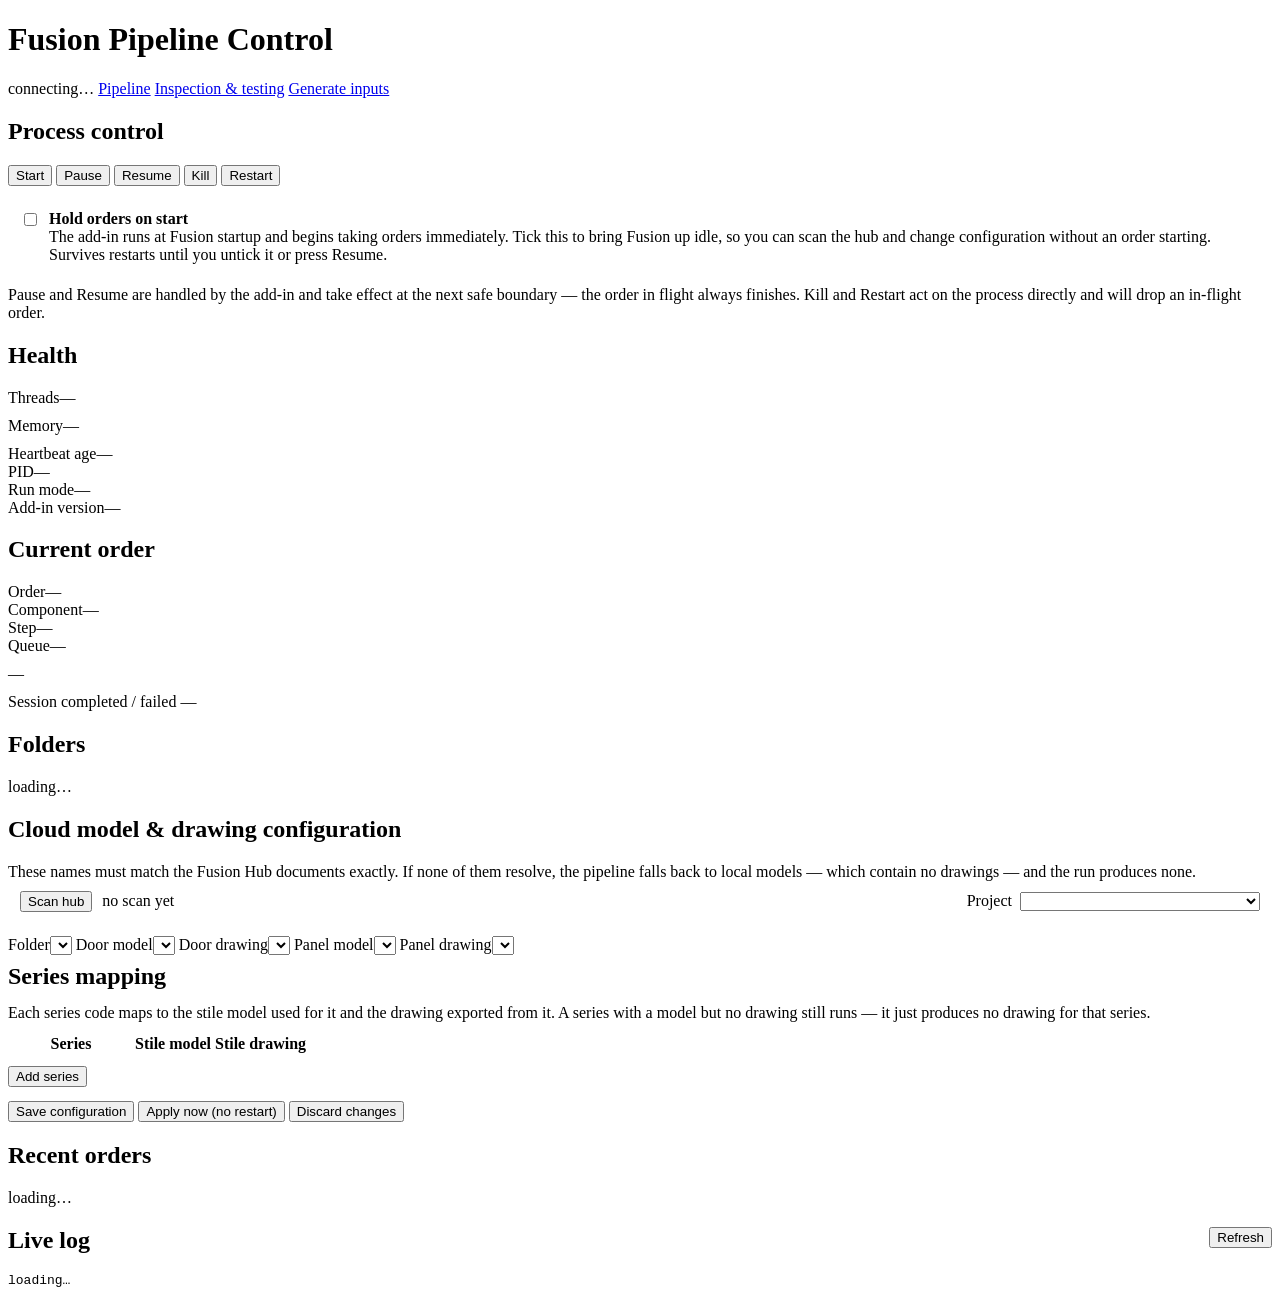
==== control_ui/index.html @ 798f8da1 "Replace with the actual pipeline control service and its web UI The web interface is control_service" ====
<!doctype html>
<html lang="en">
<head>
<meta charset="utf-8">
<meta name="viewport" content="width=device-width, initial-scale=1">
<title>Fusion Pipeline Control</title>
<link rel="stylesheet" href="/app.css">
</head>
<body>
<header>
  <h1>Fusion Pipeline Control</h1>
  <span class="pill"><i class="dot" id="hdrDot"></i><span id="hdrState">connecting…</span></span>
  <span class="muted" id="hdrMeta"></span>
  <span style="flex:1"></span>
  <a class="navlink active" href="/">Pipeline</a>
  <a class="navlink" href="/inspection">Inspection &amp; testing</a>
  <a class="navlink" href="/generate">Generate inputs</a>
  <span class="muted" id="hdrClock"></span>
</header>

<div class="wrap">
  <div class="grid">

    <div class="card">
      <h2>Process control</h2>
      <div id="ctlNote"></div>
      <div class="btns">
        <button class="primary" data-act="start">Start</button>
        <button data-act="pause">Pause</button>
        <button data-act="resume">Resume</button>
        <button class="danger" data-act="kill">Kill</button>
        <button class="danger" data-act="restart">Restart</button>
      </div>
      <div id="holdBox" style="margin-top:14px;padding:10px 12px;background:var(--panel2);
                               border:1px solid var(--line);border-radius:8px">
        <label style="margin:0;display:flex;gap:9px;align-items:flex-start;cursor:pointer">
          <input type="checkbox" id="holdOnStart" style="width:auto;margin-top:3px">
          <span style="margin:0">
            <b style="color:var(--text)">Hold orders on start</b><br>
            <span class="muted">The add-in runs at Fusion startup and begins
            taking orders immediately. Tick this to bring Fusion up idle, so you
            can scan the hub and change configuration without an order starting.
            Survives restarts until you untick it or press Resume.</span>
          </span>
        </label>
      </div>
      <p class="muted" style="margin:12px 0 0">
        Pause and Resume are handled by the add-in and take effect at the next
        safe boundary — the order in flight always finishes. Kill and Restart
        act on the process directly and will drop an in-flight order.
      </p>
    </div>

    <div class="card">
      <h2>Health</h2>
      <div class="row"><span class="k">Threads</span><span class="v" id="hThreads">—</span></div>
      <div class="meter"><i id="mThreads"></i></div>
      <div class="row" style="margin-top:10px"><span class="k">Memory</span><span class="v" id="hMem">—</span></div>
      <div class="meter"><i id="mMem"></i></div>
      <div class="row" style="margin-top:10px"><span class="k">Heartbeat age</span><span class="v" id="hBeat">—</span></div>
      <div class="row"><span class="k">PID</span><span class="v" id="hPid">—</span></div>
      <div class="row"><span class="k">Run mode</span><span class="v" id="hMode">—</span></div>
      <div class="row"><span class="k">Add-in version</span><span class="v" id="hVer">—</span></div>
    </div>

    <div class="card">
      <h2>Current order</h2>
      <div class="row"><span class="k">Order</span><span class="v" id="oId">—</span></div>
      <div class="row"><span class="k">Component</span><span class="v" id="oComp">—</span></div>
      <div class="row"><span class="k">Step</span><span class="v" id="oStep">—</span></div>
      <div class="row"><span class="k">Queue</span><span class="v" id="oQueue">—</span></div>
      <div class="meter" style="margin-top:10px"><i id="mProg"></i></div>
      <div class="muted" id="oProg" style="margin-top:6px">—</div>
      <div class="row" style="margin-top:10px">
        <span class="k">Session completed / failed</span>
        <span class="v" id="oSession">—</span>
      </div>
    </div>

    <div class="card">
      <h2>Folders</h2>
      <div id="folders" class="muted">loading…</div>
    </div>

    <div class="card full">
      <h2>Cloud model &amp; drawing configuration</h2>
      <div class="note">
        These names must match the Fusion Hub documents exactly. If none of them
        resolve, the pipeline falls back to local models — which contain no
        drawings — and the run produces none.
      </div>

      <div id="hubBar" style="display:flex;gap:10px;align-items:center;flex-wrap:wrap;
                              padding:10px 12px;background:var(--panel2);
                              border:1px solid var(--line);border-radius:8px;margin-bottom:14px">
        <button class="small" id="hubScan">Scan hub</button>
        <span class="muted" id="hubState">no scan yet</span>
        <span style="flex:1"></span>
        <label style="margin:0;display:flex;align-items:center;gap:8px">
          <span style="margin:0">Project</span>
          <select id="c_project_name" style="min-width:240px"></select>
        </label>
      </div>

      <div id="cfgLoadState"></div>
      <div id="cfgNote"></div>

      <div class="grid" style="grid-template-columns:repeat(auto-fit,minmax(260px,1fr));gap:0 16px">
        <label><span>Folder</span><select id="c_folder_name"></select></label>
        <label><span>Door model</span><select id="c_door_model"></select></label>
        <label><span>Door drawing</span><select id="c_door_drawing"></select></label>
        <label><span>Panel model</span><select id="c_panel_model"></select></label>
        <label><span>Panel drawing</span><select id="c_panel_drawing"></select></label>
      </div>

      <h2 style="margin-top:8px">Series mapping</h2>
      <p class="muted" style="margin:-6px 0 10px">
        Each series code maps to the stile model used for it and the drawing
        exported from it. A series with a model but no drawing still runs — it
        just produces no drawing for that series.
      </p>
      <table id="seriesTable">
        <thead><tr>
          <th style="width:120px">Series</th><th>Stile model</th>
          <th>Stile drawing</th><th style="width:90px"></th>
        </tr></thead>
        <tbody id="seriesBody"></tbody>
      </table>
      <button class="small" id="seriesAdd" style="margin-top:10px">Add series</button>

      <div class="btns" style="margin-top:14px">
        <button class="primary" id="cfgSave">Save configuration</button>
        <button id="cfgApply">Apply now (no restart)</button>
        <button id="cfgReload">Discard changes</button>
      </div>
      <div id="hubNames" style="margin-top:14px"></div>
    </div>


    <div class="card full">
      <h2>Recent orders</h2>
      <div id="orders" class="muted">loading…</div>
    </div>

    <div class="card full">
      <h2>Live log <button class="small" id="logRefresh" style="float:right">Refresh</button></h2>
      <pre id="log">loading…</pre>
    </div>

  </div>
</div>

<div id="toast"></div>

<script src="/app.js"></script>
<script>
'use strict';

let cfgCache = null;



/* ---------- status ---------- */

const STATE_LOOK = {
  monitoring:{d:'ok',   t:'Monitoring'},
  processing:{d:'ok',   t:'Processing'},
  paused:    {d:'warn', t:'Paused'},
  stopping:  {d:'warn', t:'Stopping'},
  stopped:   {d:'',     t:'Stopped'},
  restarting:{d:'warn', t:'Restarting'},
  stale:     {d:'bad',  t:'Stale — no heartbeat'},
  not_running:{d:'bad', t:'Fusion not running'},
  unknown:   {d:'',     t:'Unknown'}
};

function meter(el, value, max, warnAt, badAt){
  const pct = max ? Math.min(100, (value / max) * 100) : 0;
  el.style.width = pct + '%';
  el.className = pct >= (badAt||90) ? 'bad' : pct >= (warnAt||70) ? 'warn' : '';
}

async function refreshStatus(){
  const {ok, data} = await api('/api/status');
  if(!ok){
    $('hdrState').textContent = 'service unreachable';
    $('hdrDot').className = 'dot bad';
    return;
  }
  const look = STATE_LOOK[data.effective_state] || STATE_LOOK.unknown;
  $('hdrDot').className = 'dot ' + look.d;
  $('hdrState').textContent = look.t;
  $('hdrClock').textContent = data.server_time;

  const s = data.status || {};
  const proc = (data.processes || [])[0] || {};
  $('hdrMeta').textContent = data.fusion_running
    ? `pid ${proc.Id} · ${proc.Threads} threads · ${proc.MemoryMB} MB`
    : 'no Fusion process';

  const threads = proc.Threads != null ? proc.Threads : s.thread_count;
  const tMax = s.thread_restart_threshold || 4500;
  $('hThreads').textContent = threads != null ? `${threads} / ${tMax}` : '—';
  meter($('mThreads'), threads || 0, tMax);

  const mem = proc.MemoryMB != null ? proc.MemoryMB : s.memory_mb;
  const mMax = s.memory_restart_threshold_mb || 12000;
  $('hMem').textContent = mem != null ? `${mem} / ${mMax} MB` : '—';
  meter($('mMem'), mem || 0, mMax);

  const age = data.heartbeat_age_seconds;
  $('hBeat').textContent = age == null ? '—' : age + 's ago';
  $('hPid').textContent = proc.Id || s.pid || '—';
  $('hMode').textContent = data.run_mode || '—';
  $('hVer').textContent = s.version || '—';

  const p = data.progress || {};
  $('oId').textContent = p.order_id || s.current_order || '—';
  $('oComp').textContent = p.component || '—';
  $('oStep').textContent = p.step || '—';
  $('oQueue').textContent = s.queue_size != null ? s.queue_size : '—';
  $('oSession').textContent =
    (s.session_completed != null) ? `${s.session_completed} / ${s.session_failed}` : '—';
  if(p.total){
    meter($('mProg'), p.index || 0, p.total, 999, 999);
    $('oProg').textContent = `component ${p.index} of ${p.total}`;
  } else {
    $('mProg').style.width = '0%';
    $('oProg').textContent = '—';
  }

  // Command feedback: a queued graceful command that never gets acked means
  // the add-in is not servicing its timer, which is worth saying out loud.
  const c = data.last_command;
  const note = $('ctlNote');
  if(!c){ note.innerHTML = ''; }
  else if(c.state === 'pending'){
    note.innerHTML = `<div class="note warn">"${c.command}" sent — waiting for the add-in to pick it up.</div>`;
  } else if(c.state === 'no_response'){
    note.innerHTML = `<div class="note bad">"${c.command}" was never acknowledged. Fusion may be wedged — use Kill or Restart.</div>`;
  } else {
    note.innerHTML = `<div class="note ok">${c.command}: ${c.message || c.state}</div>`;
  }

  // Keep the hold checkbox in sync, but never fight the user mid-click.
  if(document.activeElement !== $('holdOnStart')){
    $('holdOnStart').checked = !!data.hold_on_start;
  }

  const running = data.fusion_running;
  document.querySelector('[data-act=start]').disabled = running;
  ['pause','resume','kill','restart'].forEach(a => {
    document.querySelector(`[data-act=${a}]`).disabled = !running;
  });
}

/* ---------- control ---------- */

const CONFIRM = {
  kill:'Force-close Fusion? An order in progress will be dropped (completed components are checkpointed).',
  restart:'Restart Fusion? An order in progress will be dropped (completed components are checkpointed).'
};

document.querySelectorAll('[data-act]').forEach(btn => {
  btn.addEventListener('click', async () => {
    const act = btn.dataset.act;
    if(CONFIRM[act] && !confirm(CONFIRM[act])) return;
    btn.disabled = true;
    const {data} = await api('/api/control', {
      method:'POST',
      headers:{'Content-Type':'application/json'},
      body: JSON.stringify({action: act})
    });
    toast(data.message || 'done', data.ok ? 'ok' : 'bad');
    setTimeout(refreshStatus, 900);
  });
});

/* ---------- folders ---------- */

async function refreshFolders(){
  const {data} = await api('/api/folders');
  const local = data.can_open_locally;
  $('folders').innerHTML = (data.folders || []).map(f => `
    <div class="folder">
      <div style="min-width:0">
        <div>${f.label} ${f.exists
            ? `<span class="muted">· ${f.count == null ? '' : f.count + ' items'}</span>`
            : '<span class="muted" style="color:var(--bad)">· missing</span>'}</div>
        <div class="p">${f.path}</div>
      </div>
      <div style="flex:none">
        ${local ? `<button class="small" data-open="${encodeURIComponent(f.path)}">Open</button>` : ''}
        <button class="small" data-copy="${encodeURIComponent(f.path)}">Copy</button>
      </div>
    </div>`).join('');

  $('folders').querySelectorAll('[data-open]').forEach(b => {
    b.onclick = async () => {
      const {data} = await api('/api/open-folder', {
        method:'POST', headers:{'Content-Type':'application/json'},
        body: JSON.stringify({path: decodeURIComponent(b.dataset.open)})
      });
      toast(data.message, data.ok ? 'ok' : 'bad');
    };
  });
  $('folders').querySelectorAll('[data-copy]').forEach(b => {
    b.onclick = async () => {
      const path = decodeURIComponent(b.dataset.copy);
      try { await navigator.clipboard.writeText(path); toast('Path copied', 'ok'); }
      catch(e){ prompt('Copy this path:', path); }
    };
  });
}

/* ---------- config ---------- */

let hubCache = {available:false, models:[], drawings:[], folders:[], projects:[]};



/* Series rows pair the model and the drawing for one code on a single line,
   so the mapping is read across rather than by matching keys between two
   separate lists. */
/* Every name field is a <select> built from the hub scan. Three things have to
   stay true or the picker quietly loses data:
     - a value already in the config must survive even when it is NOT in the
       hub (that is the broken state the user is here to fix, so it must be
       visible and selected, not silently blanked),
     - optional fields need an explicit "none",
     - files in the chosen folder come first, but everything else in the
       project stays selectable, because the add-in's lookup also searches the
       project root and nested folders. */
function optionsFor(type, current, allowNone){
  const folder = $('c_folder_name') ? $('c_folder_name').value : '';
  const all = (hubCache.files || []).filter(f => f.type === type);
  const names = new Set(all.map(f => f.name));
  const here = [...new Set(all.filter(f => f.folder === folder).map(f => f.name))].sort();
  const away = [...new Set(all.filter(f => f.folder !== folder).map(f => f.name))].sort();
  const opt = n => `<option value="${esc(n)}"${n === current ? ' selected' : ''}>${esc(n)}</option>`;

  let html = allowNone
    ? `<option value=""${current ? '' : ' selected'}>&mdash; none &mdash;</option>`
    : (current ? '' : `<option value="" selected>&mdash; select &mdash;</option>`);

  if(here.length) html += `<optgroup label="In ${esc(folder || 'folder')}">${here.map(opt).join('')}</optgroup>`;
  if(away.length) html += `<optgroup label="Elsewhere in project">${away.map(opt).join('')}</optgroup>`;

  if(current && !names.has(current)){
    html += `<optgroup label="${hubCache.available
      ? 'Current value — NOT found in hub'
      : 'Current value — hub not scanned yet'}">${opt(current)}</optgroup>`;
  }
  return html;
}

function seriesRow(code, model, drawing){
  return `<tr>
    <td><input value="${esc(code)}" data-f="code" placeholder="3082"></td>
    <td><select data-f="model">${optionsFor('model', model, false)}</select></td>
    <td><select data-f="drawing">${optionsFor('drawing', drawing, true)}</select></td>
    <td><button class="small" data-delrow>Remove</button></td>
  </tr>`;
}

function renderSeries(models, drawings){
  const codes = [...new Set([...Object.keys(models||{}), ...Object.keys(drawings||{})])].sort();
  $('seriesBody').innerHTML = codes.map(c =>
    seriesRow(c, (models||{})[c] || '', (drawings||{})[c] || '')).join('');
  bindSeriesRows();
}

function bindSeriesRows(){
  $('seriesBody').querySelectorAll('[data-delrow]').forEach(b => {
    b.onclick = () => { b.closest('tr').remove(); markStale(); };
  });
  $('seriesBody').querySelectorAll('input').forEach(i => { i.oninput = markStale; });
  $('seriesBody').querySelectorAll('select').forEach(s => { s.onchange = markStale; });
}

$('seriesAdd').onclick = () => {
  $('seriesBody').insertAdjacentHTML('beforeend', seriesRow('', '', ''));
  bindSeriesRows();
};

function collectSeries(){
  const models = {}, drawings = {};
  $('seriesBody').querySelectorAll('tr').forEach(tr => {
    const code = tr.querySelector('[data-f=code]').value.trim();
    if(!code) return;
    const m = tr.querySelector('[data-f=model]').value.trim();
    const d = tr.querySelector('[data-f=drawing]').value.trim();
    if(m) models[code] = m;
    if(d) drawings[code] = d;
  });
  return {models, drawings};
}

/* Warn about any configured name the last hub scan did not contain. This is
   the failure that produced a whole run with zero drawings: the names looked
   fine, nothing in the hub matched them, and the pipeline degraded silently. */
function checkAgainstHub(){
  if(!hubCache.available) { $('cfgNote').innerHTML = ''; return; }
  const known = new Set([...hubCache.models, ...hubCache.drawings]);
  const missing = [];
  const check = (label, value) => {
    if(value && !known.has(value)) missing.push(`${label}: "${esc(value)}"`);
  };
  check('Door model', $('c_door_model').value.trim());
  check('Door drawing', $('c_door_drawing').value.trim());
  check('Panel model', $('c_panel_model').value.trim());
  check('Panel drawing', $('c_panel_drawing').value.trim());
  const {models, drawings} = collectSeries();
  Object.entries(models).forEach(([c,v]) => check(`Stile model ${c}`, v));
  Object.entries(drawings).forEach(([c,v]) => check(`Stile drawing ${c}`, v));

  $('cfgNote').innerHTML = missing.length
    ? `<div class="note bad"><b>Not present in the last hub scan</b> — these
        will not resolve, and anything unresolved silently produces no output:
        <br><span class="muted">${missing.join('<br>')}</span></div>`
    : `<div class="note ok">Every configured name was present in the last hub scan.</div>`;
}

function markStale(){ checkAgainstHub(); }

/* The config is only read at monitor start. Saying so once on the save button
   is not enough -- an edit that never gets loaded looks identical to one that
   did, for days. */
function renderLoadState(ls){
  const el = $('cfgLoadState');
  if(!ls || !ls.known){ el.innerHTML = ''; return; }
  if(ls.stale){
    el.innerHTML = `<div class="note bad"><b>Saved but NOT in effect.</b>
      Fusion is still running with the configuration it read at
      ${esc(ls.loaded_at_human || 'startup')}. Orders will keep using the old
      model and drawing names until you restart Fusion.
      <br><span class="muted">That session resolved: ${esc(ls.resolved || 'unknown')}</span></div>`;
  } else {
    el.innerHTML = `<div class="note ok">Live — this configuration is the one
      Fusion loaded at ${esc(ls.loaded_at_human || 'startup')}.
      <br><span class="muted">${esc(ls.resolved || '')}</span></div>`;
  }
}

/* Rebuild the four name dropdowns, preserving whatever is selected. Called on
   load, after a scan, and whenever the folder changes -- the folder decides
   which files are offered first. */
function renderPickers(values){
  const cur = values || {
    door_model:   $('c_door_model').value,
    door_drawing: $('c_door_drawing').value,
    panel_model:  $('c_panel_model').value,
    panel_drawing:$('c_panel_drawing').value,
  };
  $('c_door_model').innerHTML    = optionsFor('model',   cur.door_model,    false);
  $('c_door_drawing').innerHTML  = optionsFor('drawing', cur.door_drawing,  true);
  $('c_panel_model').innerHTML   = optionsFor('model',   cur.panel_model,   false);
  $('c_panel_drawing').innerHTML = optionsFor('drawing', cur.panel_drawing, true);
}

function renderFolders(current){
  const names = [...new Set((hubCache.folders || []).map(f => f.name))];
  if(current && !names.includes(current)) names.unshift(current);
  $('c_folder_name').innerHTML = names.length
    ? names.map(n =>
        `<option value="${esc(n)}"${n === current ? ' selected' : ''}>${esc(n)}</option>`).join('')
    : `<option value="${esc(current || '')}" selected>${esc(current || '(scan to list folders)')}</option>`;
}

function renderHubBar(){
  const h = hubCache;
  if(!h.available){
    $('hubState').innerHTML = '<span style="color:var(--warn)">never scanned — ' +
      'pickers are empty until you scan</span>';
  } else if(h.error){
    $('hubState').innerHTML = `<span style="color:var(--bad)">${esc(h.error)}</span>`;
  } else {
    const mins = h.age_seconds == null ? '?' : Math.round(h.age_seconds / 60);
    $('hubState').innerHTML =
      `${h.models.length} model(s), ${h.drawings.length} drawing(s) in ` +
      `"${esc(h.project_name)}" · <span class="muted">scanned ${mins} min ago</span>`;
  }

  const sel = $('c_project_name');
  // Prefer what is selected right now over the saved config: this re-runs on
  // every hub poll, and rebuilding from cfgCache would silently revert a
  // project the user just picked.
  const current = sel.value || (cfgCache ? (cfgCache.project_name || '') : '');
  const opts = [...new Set([...(h.projects || []), current].filter(Boolean))];
  sel.innerHTML = opts.map(p =>
    `<option value="${esc(p)}"${p === current ? ' selected' : ''}>${esc(p)}</option>`).join('')
    || `<option value="">(scan to list projects)</option>`;
}

async function loadConfig(){
  const {data} = await api('/api/config');
  cfgCache = data.config || {};
  hubCache = data.hub || {available:false, models:[], drawings:[], folders:[], projects:[]};

  renderLoadState(data.load_state);
  renderHubBar();
  // Folder first: the name pickers group their options around it.
  renderFolders(cfgCache.folder_name || '');
  renderPickers({
    door_model:    cfgCache.door_model || '',
    door_drawing:  cfgCache.door_drawing || '',
    panel_model:   cfgCache.panel_model || '',
    panel_drawing: cfgCache.panel_drawing || '',
  });
  renderSeries(cfgCache.stile_models, cfgCache.stile_drawings);

  $('c_folder_name').onchange = () => { renderPickers(); renderSeriesPreserving(); markStale(); };
  ['c_door_model','c_door_drawing','c_panel_model','c_panel_drawing']
    .forEach(id => { $(id).onchange = markStale; });

  checkAgainstHub();
  $('hubNames').innerHTML = '';
}

/* Rebuild the series dropdowns after a folder change without losing what is
   selected in each row. Rebuilt from the raw rows rather than collectSeries(),
   which drops incomplete entries -- otherwise a row you had just added and not
   finished filling in would disappear when you changed folder. */
function renderSeriesPreserving(){
  const rows = [...$('seriesBody').querySelectorAll('tr')].map(tr => ({
    code:    tr.querySelector('[data-f=code]').value,
    model:   tr.querySelector('[data-f=model]').value,
    drawing: tr.querySelector('[data-f=drawing]').value,
  }));
  $('seriesBody').innerHTML = rows.map(r => seriesRow(r.code, r.model, r.drawing)).join('');
  bindSeriesRows();
}

/* Adopt a newer snapshot whenever one appears, not just while a scan poll is
   running. A scan is queued, not immediate -- if the add-in is mid-order, or
   the monitor has not started yet, it can land well after the click's poll has
   given up, and without this the finished results stayed invisible until a
   manual page reload. Current selections are preserved, so this is safe to run
   underneath someone editing the form. */
async function refreshHubIfChanged(){
  const {ok, data} = await api('/api/config');
  if(!ok) return;
  renderLoadState((data || {}).load_state);
  const h = (data || {}).hub || {};
  if(!h.available) return;

  if(h.captured_at_human === hubCache.captured_at_human){
    renderHubBar();   // same scan, just refresh the "x min ago" text
    return;
  }

  const keep = {
    door_model:   $('c_door_model').value,
    door_drawing: $('c_door_drawing').value,
    panel_model:  $('c_panel_model').value,
    panel_drawing:$('c_panel_drawing').value,
  };
  const folder = $('c_folder_name').value;
  hubCache = h;
  renderHubBar();
  renderFolders(folder);
  renderPickers(keep);
  renderSeriesPreserving();
  checkAgainstHub();
  $('hubScan').disabled = false;
  toast(h.error ? 'Hub scan finished with an error' : 'Hub scan results loaded',
        h.error ? 'bad' : 'ok');
}

/* Scanning needs Fusion: only the add-in can reach app.data. The scan is
   queued through the same command channel as pause/resume and runs at the next
   idle moment, so poll for the snapshot to change rather than blocking. */
$('hubScan').onclick = async () => {
  const project = $('c_project_name').value || null;
  $('hubScan').disabled = true;
  $('hubState').textContent = 'requesting scan…';
  const {data} = await api('/api/hub/refresh', {
    method:'POST', headers:{'Content-Type':'application/json'},
    body: JSON.stringify({project})
  });
  toast(data.message, data.ok ? 'ok' : 'bad');
  if(!data.ok){ $('hubScan').disabled = false; renderHubBar(); return; }

  const before = hubCache.captured_at_human || null;
  let waited = 0;
  const poll = setInterval(async () => {
    waited += 3;
    await refreshHubIfChanged();
    if(hubCache.captured_at_human !== before){
      clearInterval(poll);              // results arrived; already rendered
    } else if(waited >= 180){
      clearInterval(poll);
      $('hubScan').disabled = false;
      // Not a failure: the scan only runs when the add-in reaches an idle
      // moment. The background poll keeps watching and will load the results
      // whenever they land, so say that rather than declaring it dead.
      $('hubState').innerHTML = '<span style="color:var(--warn)">still waiting ' +
        '— the scan runs when the add-in next goes idle. Results will load ' +
        'automatically; no need to click again.</span>';
    }
  }, 3000);
};

$('cfgReload').onclick = () => { loadConfig(); toast('Reloaded from disk'); };

/* Apply the saved config to the RUNNING session. Without this the only way to
   pick up an edit was a Fusion restart, and forgetting cost three days of
   door and panel output going to a stale local fallback. */
$('cfgApply').onclick = async () => {
  $('cfgApply').disabled = true;
  const {data} = await api('/api/control', {
    method:'POST', headers:{'Content-Type':'application/json'},
    body: JSON.stringify({action:'reload_config'})
  });
  toast(data.message || 'requested', data.ok ? 'ok' : 'bad');
  if(!data.ok){ $('cfgApply').disabled = false; return; }
  // The add-in applies it at its next idle moment; the config poll picks up
  // the new stamp and flips the banner to "Live".
  let waited = 0;
  const poll = setInterval(async () => {
    waited += 3;
    const r = await api('/api/config');
    const ls = (r.data || {}).load_state || {};
    if(ls.known && ls.stale === false){
      clearInterval(poll); $('cfgApply').disabled = false;
      renderLoadState(ls);
      toast('Configuration is now live: ' + (ls.resolved || ''), 'ok');
    } else if(waited >= 120){
      clearInterval(poll); $('cfgApply').disabled = false;
      toast('Still waiting — it applies when the add-in next goes idle', 'bad');
    }
  }, 3000);
};

/* Hold-on-start is written straight to disk by the service, so it can be set
   with Fusion closed — which is the only way to get a quiet startup. */
$('holdOnStart').onchange = async () => {
  const paused = $('holdOnStart').checked;
  const {data} = await api('/api/pause-state', {
    method:'POST', headers:{'Content-Type':'application/json'},
    body: JSON.stringify({paused})
  });
  toast(data.message || '', data.ok ? 'ok' : 'bad');
};

$('cfgSave').onclick = async () => {
  const series = collectSeries();
  const payload = {
    project_name: $('c_project_name').value.trim(),
    folder_name:  $('c_folder_name').value.trim(),
    door_model:   $('c_door_model').value.trim(),
    door_drawing: $('c_door_drawing').value.trim(),
    panel_model:  $('c_panel_model').value.trim(),
    panel_drawing:$('c_panel_drawing').value.trim(),
    stile_models: series.models,
    stile_drawings: series.drawings
  };
  const {data} = await api('/api/config', {
    method:'POST', headers:{'Content-Type':'application/json'},
    body: JSON.stringify({config: payload})
  });
  if(data.ok){
    $('cfgNote').innerHTML = `<div class="note ok">${data.message}</div>`;
    toast('Configuration saved', 'ok');
    refreshHubIfChanged();   // repaints the "saved but NOT in effect" banner
  } else {
    $('cfgNote').innerHTML =
      `<div class="note bad">Not saved:<br>${(data.errors||[data.message]).join('<br>')}</div>`;
    toast('Configuration rejected', 'bad');
  }
};

/* ---------- orders + log ---------- */

async function refreshOrders(){
  const {data} = await api('/api/orders');
  const rows = data.orders || [];
  if(!rows.length){ $('orders').innerHTML = '<span class="muted">No orders recorded yet.</span>'; return; }
  const keys = ['order_id','result','components','completed','failed','duration_s','finished_human','finished'];
  $('orders').innerHTML = `<table><thead><tr>${
    keys.filter(k => rows.some(r => r[k] !== undefined)).map(k => `<th>${k}</th>`).join('')
  }</tr></thead><tbody>${
    rows.map(r => `<tr>${keys.filter(k => rows.some(x => x[k] !== undefined))
      .map(k => `<td>${r[k] === undefined ? '' : String(r[k])}</td>`).join('')}</tr>`).join('')
  }</tbody></table>`;
}

async function refreshLog(){
  const {data} = await api('/api/logs?lines=200');
  $('log').textContent = (data.lines || []).join('\n') || '(empty)';
  $('log').scrollTop = $('log').scrollHeight;
}
$('logRefresh').onclick = refreshLog;

/* ---------- boot ---------- */




refreshStatus(); refreshFolders(); loadConfig(); refreshOrders(); refreshLog();
setInterval(refreshStatus, 3000);
setInterval(refreshFolders, 30000);
setInterval(refreshOrders, 15000);
setInterval(refreshLog, 10000);
setInterval(refreshHubIfChanged, 15000);
</script>
</body>
</html>
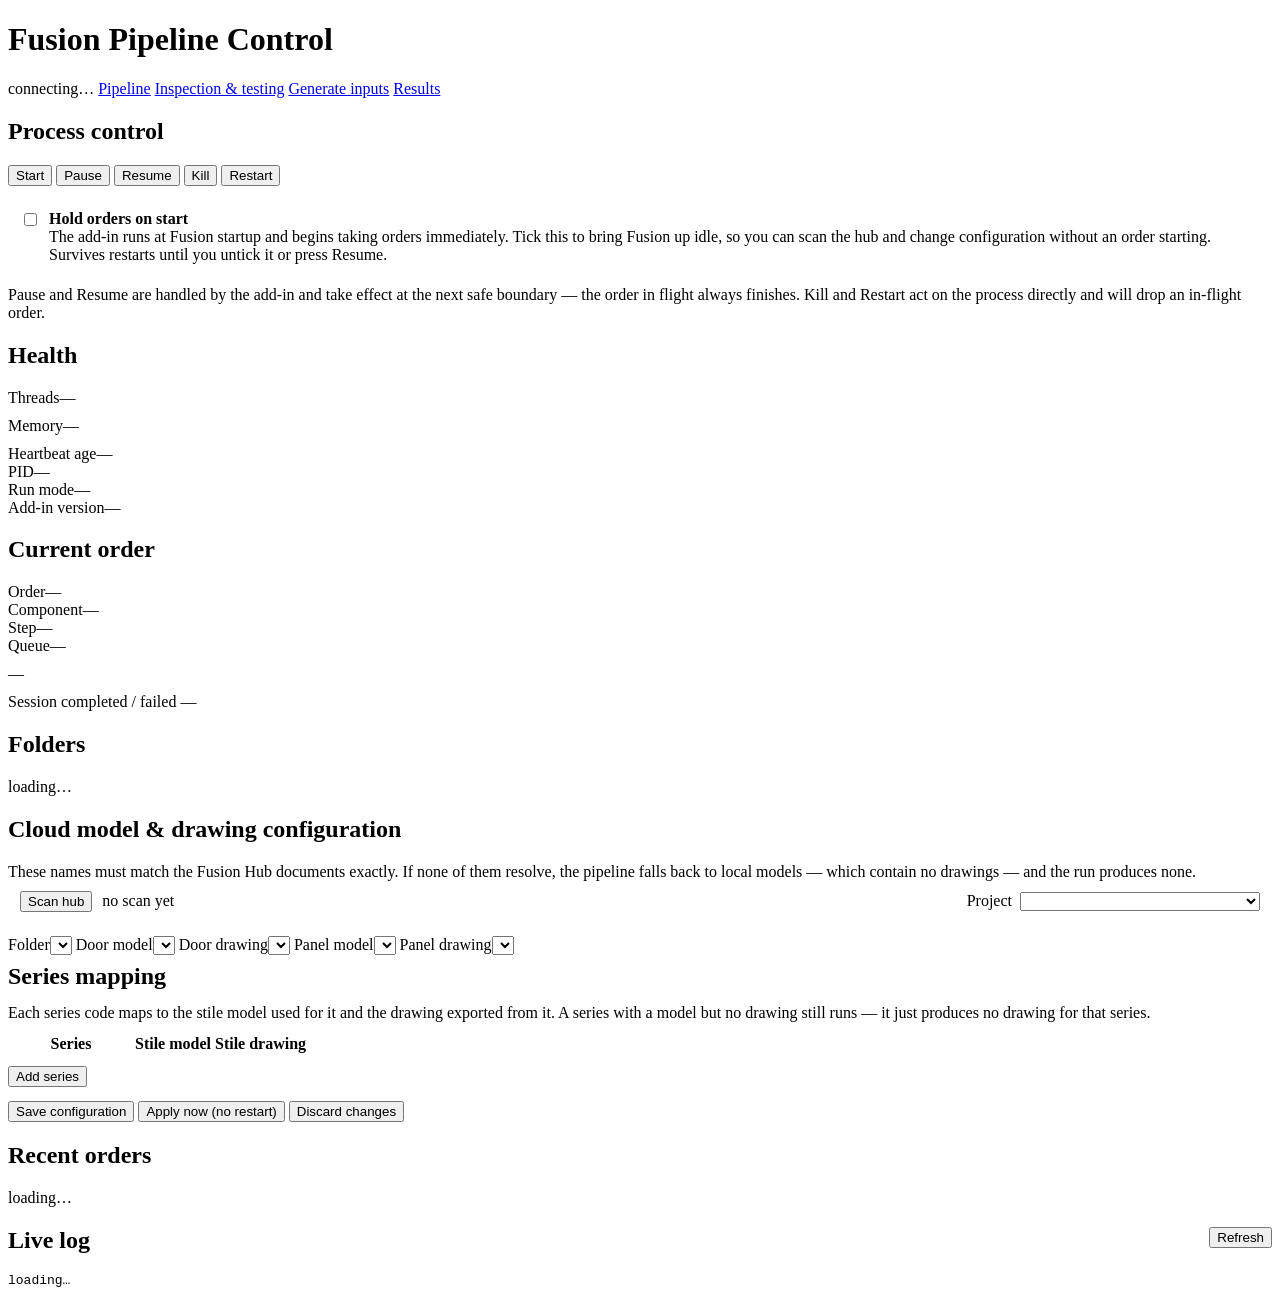
==== commit e0b77cb9: "Add a Results Rollup page: one line per scenario, latest test only New control_ui/results.html, serv" ====
--- a/control_ui/index.html
+++ b/control_ui/index.html
@@ -15,6 +15,7 @@
   <a class="navlink active" href="/">Pipeline</a>
   <a class="navlink" href="/inspection">Inspection &amp; testing</a>
   <a class="navlink" href="/generate">Generate inputs</a>
+  <a class="navlink" href="/results">Results</a>
   <span class="muted" id="hdrClock"></span>
 </header>
 
